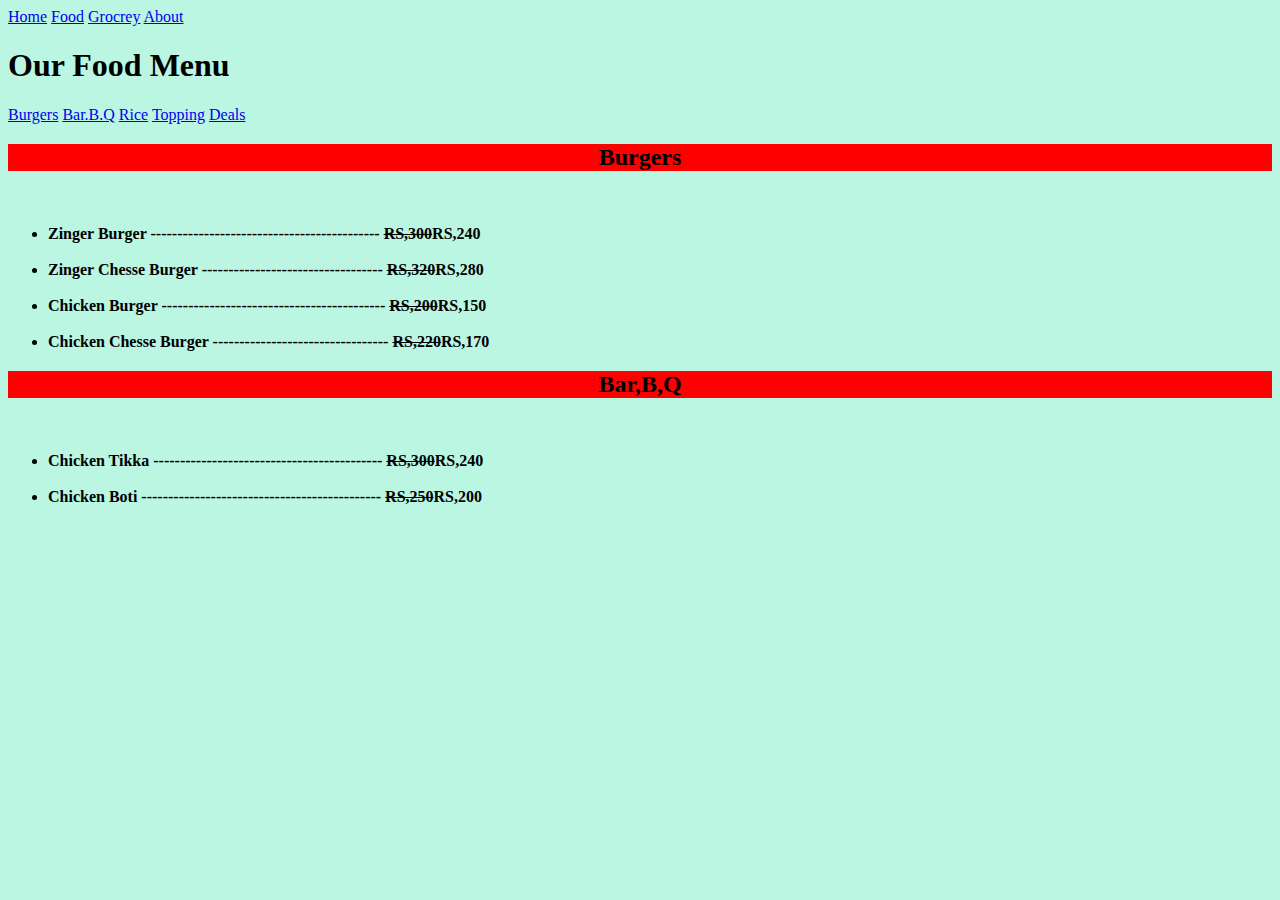
==== index.html @ 7332e14e "food" ====
<!DOCTYPE html>
<html lang="en">

<head>
    <meta charset="UTF-8">
    <meta name="viewport" content="width=device-width, initial-scale=1.0">
    <title>Food Factory</title>
</head>

<body>
    <link rel="stylesheet" href="./Food Style.css">
    <a href="./index.html">Home</a>
    <a href="./otherpg/Food.html">Food</a>
    <a href="./otherpg/Grocery.html">Grocrey</a>
    <a href="./otherpg/About.html">About</a>
    <h1>Our Food Menu</h1>
    <a href="./otherpg/Burgers.html">Burgers</a>
    <a href="./otherpg/BBQ.html">Bar.B.Q</a>
    <a href="./otherpg/Rice.html">Rice</a>
    <a href="./otherpg/Topping.html">Topping</a>
    <a href="./otherpg/Deals.html">Deals</a>
    <h2 style="text-align: center;">Burgers</h2>
    <br>
    <ul><b>
            <li>Zinger Burger ------------------------------------------- <s>RS,300</s>RS,240</li><br>
            <li>Zinger Chesse Burger ---------------------------------- <s>RS,320</s>RS,280</li><br>
            <li>Chicken Burger ------------------------------------------ <s>RS,200</s>RS,150</li><br>
            <li>Chicken Chesse Burger --------------------------------- <s>RS,220</s>RS,170</li>
        </b></ul>
    <h2 style="text-align: center;">Bar,B,Q</h2>
    <br>
    <ul><b>
            <li>Chicken Tikka ------------------------------------------- <s>RS,300</s>RS,240</li><br>
            <li>Chicken Boti --------------------------------------------- <s>RS,250</s>RS,200</li><br>
        </b></ul>

</body>

</html>
---- Food Style.css ----
body {
    background-color: rgba(177, 245, 222, 0.877);
}
h2 {
    background-color: red;
}
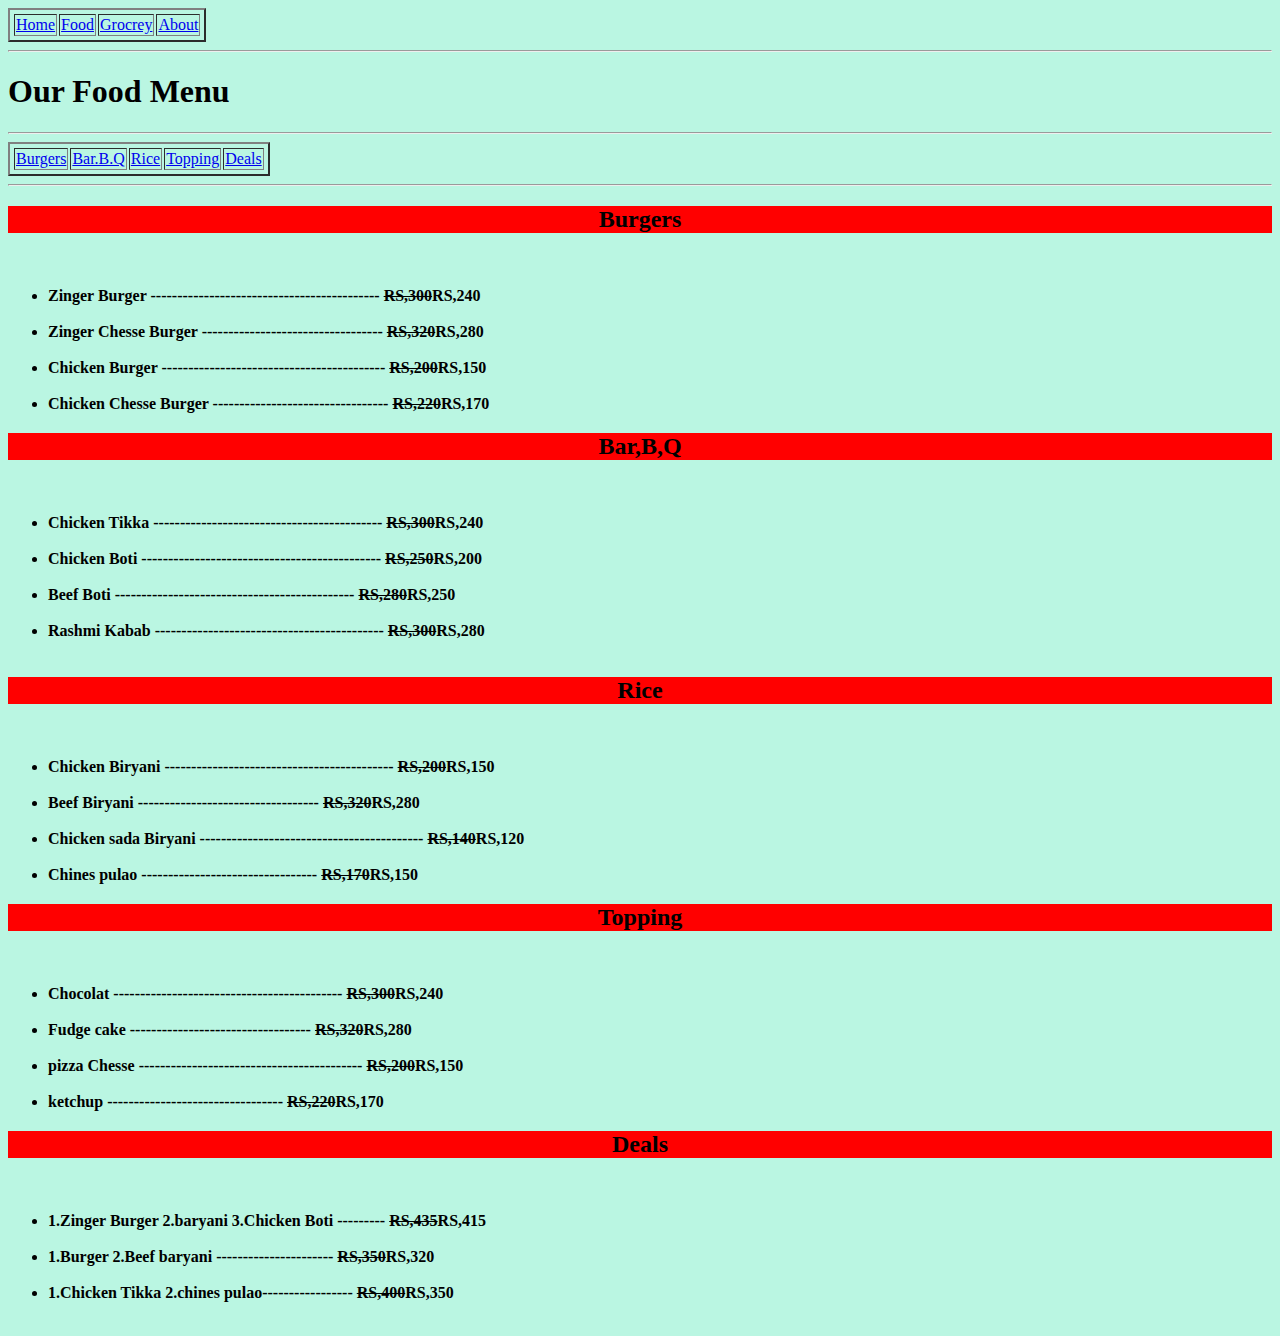
==== commit 12950471: "update" ====
--- a/index.html
+++ b/index.html
@@ -4,22 +4,25 @@
 <head>
     <meta charset="UTF-8">
     <meta name="viewport" content="width=device-width, initial-scale=1.0">
-    <title>Food Factory</title>
+    <title>Food Factory</title> <link rel="stylesheet" href="./Food Style.css">
+
 </head>
 
 <body>
-    <link rel="stylesheet" href="./Food Style.css">
-    <a href="./index.html">Home</a>
-    <a href="./otherpg/Food.html">Food</a>
-    <a href="./otherpg/Grocery.html">Grocrey</a>
-    <a href="./otherpg/About.html">About</a>
-    <h1>Our Food Menu</h1>
-    <a href="./otherpg/Burgers.html">Burgers</a>
-    <a href="./otherpg/BBQ.html">Bar.B.Q</a>
-    <a href="./otherpg/Rice.html">Rice</a>
-    <a href="./otherpg/Topping.html">Topping</a>
-    <a href="./otherpg/Deals.html">Deals</a>
-    <h2 style="text-align: center;">Burgers</h2>
+  <table border="2px" > <tr>
+    <td><a href="./index.html">Home</a></td>
+    <td><a href="./otherpg/Food.html">Food</a></td>
+    <td><a href="./otherpg/Grocery.html">Grocrey</a></td>
+    <td><a href="./otherpg/About.html">About</a>    </td>  </tr> </table> <hr>
+    <h1>Our Food Menu</h1><hr>
+   <table border="2px">  <tr>
+    <td><a href="./otherpg/Burgers.html">Burgers</a></td>
+    <td><a href="./otherpg/BBQ.html">Bar.B.Q</a></td>
+    <td><a href="./otherpg/Rice.html">Rice</a></td>
+    <td><a href="./otherpg/Topping.html">Topping</a></td>
+    <td><a href="./otherpg/Deals.html">Deals</a>    </td>         
+</tr> </table> <hr>
+    <h2 >Burgers</h2> 
     <br>
     <ul><b>
             <li>Zinger Burger ------------------------------------------- <s>RS,300</s>RS,240</li><br>
@@ -27,12 +30,37 @@
             <li>Chicken Burger ------------------------------------------ <s>RS,200</s>RS,150</li><br>
             <li>Chicken Chesse Burger --------------------------------- <s>RS,220</s>RS,170</li>
         </b></ul>
-    <h2 style="text-align: center;">Bar,B,Q</h2>
+    <h2>Bar,B,Q</h2>
     <br>
     <ul><b>
             <li>Chicken Tikka ------------------------------------------- <s>RS,300</s>RS,240</li><br>
             <li>Chicken Boti --------------------------------------------- <s>RS,250</s>RS,200</li><br>
+            <li>Beef Boti --------------------------------------------- <s>RS,280</s>RS,250</li><br>
+            <li>Rashmi Kabab ------------------------------------------- <s>RS,300</s>RS,280</li><br>
         </b></ul>
+        <h2 >Rice</h2> 
+        <br>
+        <ul><b>
+                <li>Chicken Biryani ------------------------------------------- <s>RS,200</s>RS,150</li><br>
+                <li>Beef Biryani ---------------------------------- <s>RS,320</s>RS,280</li><br>
+                <li>Chicken sada Biryani ------------------------------------------ <s>RS,140</s>RS,120</li><br>
+                <li>Chines pulao --------------------------------- <s>RS,170</s>RS,150</li>
+            </b></ul>
+            <h2 >Topping</h2> 
+            <br>
+            <ul><b>
+                    <li>Chocolat ------------------------------------------- <s>RS,300</s>RS,240</li><br>
+                    <li>Fudge cake ---------------------------------- <s>RS,320</s>RS,280</li><br>
+                    <li>pizza Chesse ------------------------------------------ <s>RS,200</s>RS,150</li><br>
+                    <li>ketchup --------------------------------- <s>RS,220</s>RS,170</li>
+                </b></ul>
+                <h2 >Deals</h2> 
+                <br>
+                <ul><b>
+                        <li>1.Zinger Burger 2.baryani 3.Chicken Boti --------- <s>RS,435</s>RS,415</li><br>
+                        <li>1.Burger 2.Beef baryani ---------------------- <s>RS,350</s>RS,320</li><br>
+                        <li>1.Chicken Tikka 2.chines pulao----------------- <s>RS,400</s>RS,350</li><br>
+                    </b></ul>
 
 </body>
 
--- a/Food Style.css
+++ b/Food Style.css
@@ -3,4 +3,9 @@
 }
 h2 {
     background-color: red;
-}+    text-align: center;
+}
+table{
+    padding: 2px;
+   
+}
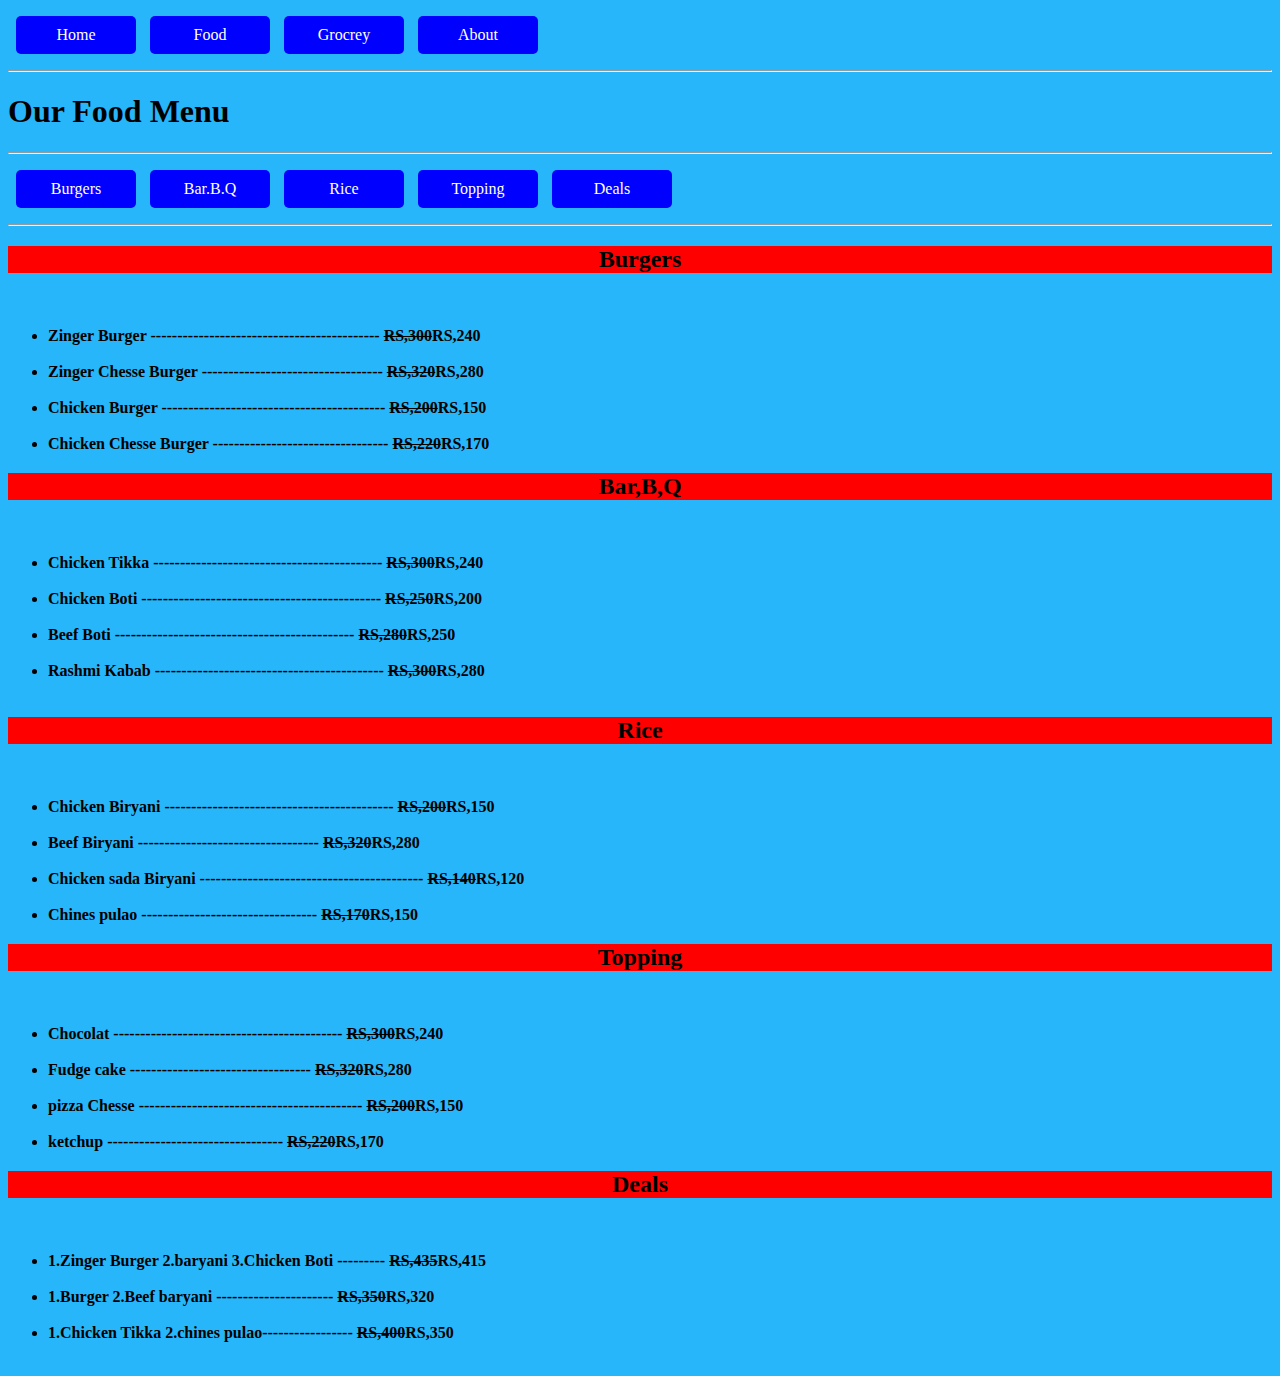
==== commit e5cfbea1: "color update" ====
--- a/index.html
+++ b/index.html
@@ -9,13 +9,13 @@
 </head>
 
 <body>
-  <table border="2px" > <tr>
+  <table> <tr>
     <td><a href="./index.html">Home</a></td>
     <td><a href="./otherpg/Food.html">Food</a></td>
     <td><a href="./otherpg/Grocery.html">Grocrey</a></td>
     <td><a href="./otherpg/About.html">About</a>    </td>  </tr> </table> <hr>
     <h1>Our Food Menu</h1><hr>
-   <table border="2px">  <tr>
+   <table>  <tr>
     <td><a href="./otherpg/Burgers.html">Burgers</a></td>
     <td><a href="./otherpg/BBQ.html">Bar.B.Q</a></td>
     <td><a href="./otherpg/Rice.html">Rice</a></td>
--- a/Food Style.css
+++ b/Food Style.css
@@ -1,11 +1,25 @@
 body {
-    background-color: rgba(177, 245, 222, 0.877);
+    background-color: rgba(9, 172, 248, 0.877);
 }
 h2 {
     background-color: red;
     text-align: center;
 }
-table{
-    padding: 2px;
-   
+
+a{
+    float: left;
+    margin: 5px;
+    padding: 10px;
+    background: blue;
+    color: white;
+    border-radius: 5px;
+    width: 100px;
+text-align: center;
+text-decoration: none;
 }
+
+a:hover{
+    background-color: rgb(213, 245, 238);
+color: black;}
+
+
